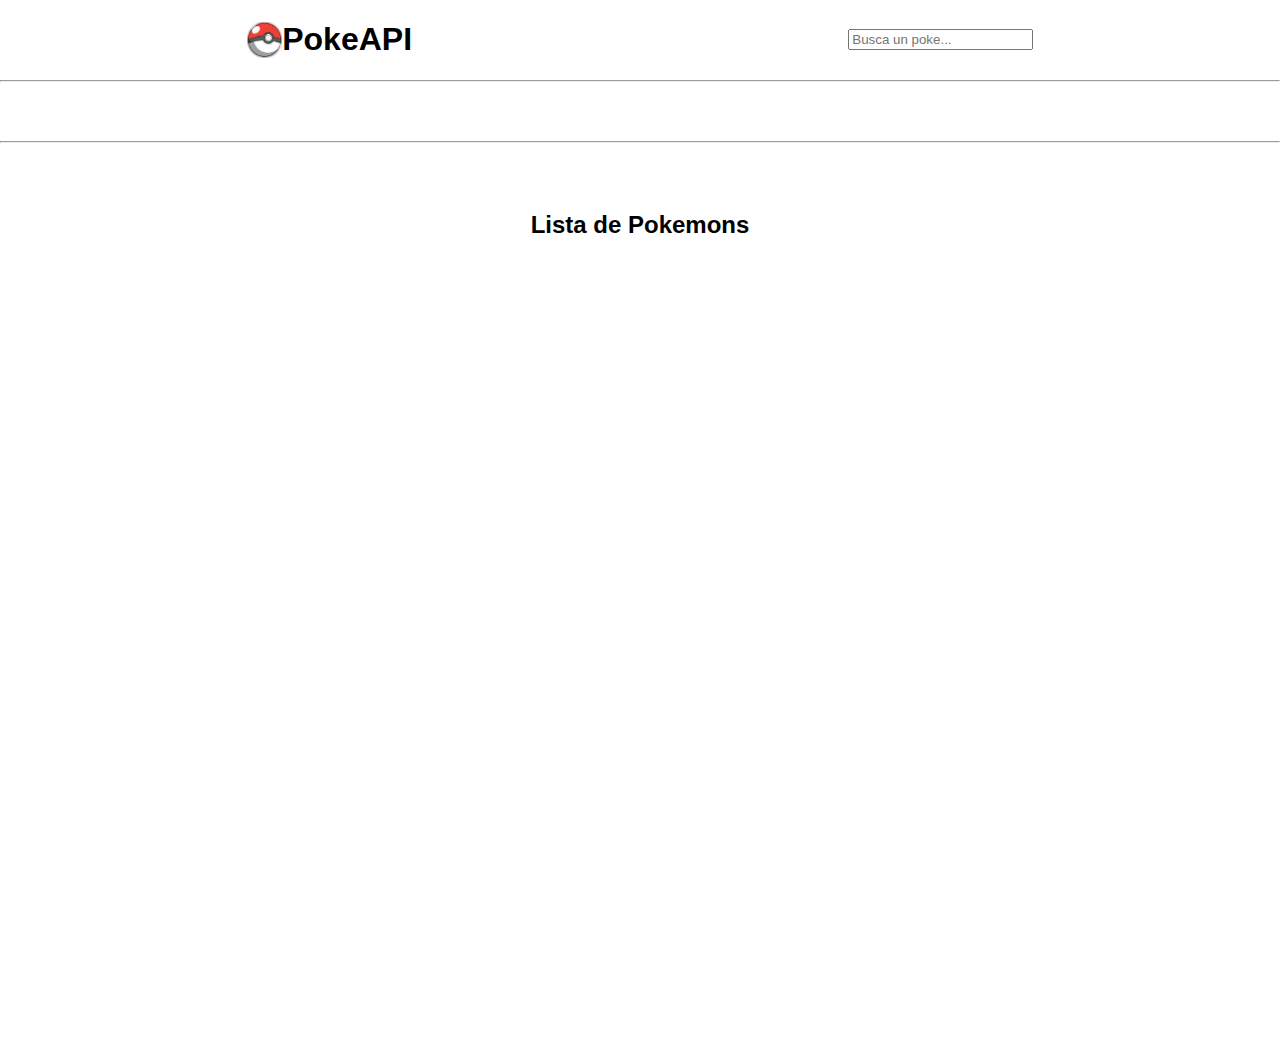
==== index.html @ 033bf22f "Primer Commit" ====
<!DOCTYPE html>
<html lang="en">

<head>
    <meta charset="UTF-8">
    <meta http-equiv="X-UA-Compatible" content="IE=edge">
    <meta name="viewport" content="width=device-width, initial-scale=1.0">
    <title>PokeAPI Browser</title>
    <link rel="shortcut icon" href="/assets/pikachu.ico" type="image/x-icon">
    <link href="https://cdn.jsdelivr.net/npm/bootstrap@5.1.3/dist/css/bootstrap.min.css" rel="stylesheet" integrity="sha384-1BmE4kWBq78iYhFldvKuhfTAU6auU8tT94WrHftjDbrCEXSU1oBoqyl2QvZ6jIW3" crossorigin="anonymous">
    <link rel="stylesheet" href="css/style.css">
</head>

<body>
    <header>
        <div class="titulo">
            <img src="./assets/pokeball.png" alt="Pokeball">
            <h1>PokeAPI</h1>
        </div>
        <form class="buscar-poke-form">
            <input id="buscar-poke" type="search" placeholder="Busca un poke...">
        </form>
    </header>
    <hr>
    <div class="poke-results__container">
        <h3 class="hide">Sin resultados :(</h3>
        <div class="poke-results"></div>
        <template id="template-card_results">
            <div class="card" style="width: 10rem;">
                <img src="" class="card-img-top" alt="">
                <div class="card-body">
                    <h5 class="card-title"></h5>
                    <h6 class="card-subtitle mb-2 text-muted"></h6>
                </div>
            </div>
        </template>
    </div>
    <hr>
    <main>
        <section class="section">
            <h2>Lista de Pokemons</h2>
            <div class="poke-cards"></div>
            <template id="template-card">
                <div class="card" style="width: 10rem;">
                    <img src="" class="card-img-top" alt="">
                    <div class="card-body">
                        <h5 class="card-title"></h5>
                        <h6 class="card-subtitle mb-2 text-muted"></h6>
                        <p class="card-text"></p>
                    </div>
                </div>
            </template>
        </section>
    </main>
    <script src="app.js" type="module"></script>
</body>

</html>
---- css/style.css ----
html {
    box-sizing: border-box;
    font-family: var(--main-font);
    font-size: var(--font-size);
    scroll-behavior: smooth;
}

*,
*::before,
*::after {
    box-sizing: inherit;
}

hr {
    margin: 0;
}

body {
    font-family: -apple-system, BlinkMacSystemFont, sans-serif;
    margin: 0;
    overflow-x: hidden;
}

header {
    display: flex;
    justify-content: space-evenly;
    align-items: center;
}

.poke-cards {
    display: flex;
    flex-direction: row;
    flex-wrap: wrap;
    justify-content: center;
}

#resultados {
    list-style: none;
}

.hide {
    visibility: hidden;
}

.card {
    display: flex;
    margin: 0 .78125% 50px;
}

.card-img-top {
    background-color: rgb(128, 128, 128, .3);
}

.poke-results__container {
    text-align: center;
}

.poke-results {
    display: flex;
    flex-direction: row;
    flex-wrap: wrap;
    justify-content: center;
}

.section {
    padding: 2rem;
    padding-top: 3rem;
    margin-left: auto;
    margin-right: auto;
    width: 100%;
    max-width: var(--content-width);
    min-height: 100vh;
    text-align: center;
}

.titulo {
    display: flex;
    flex-direction: row;
    align-items: center;
}

.titulo img {
    width: 10%;
    height: 10%;
}
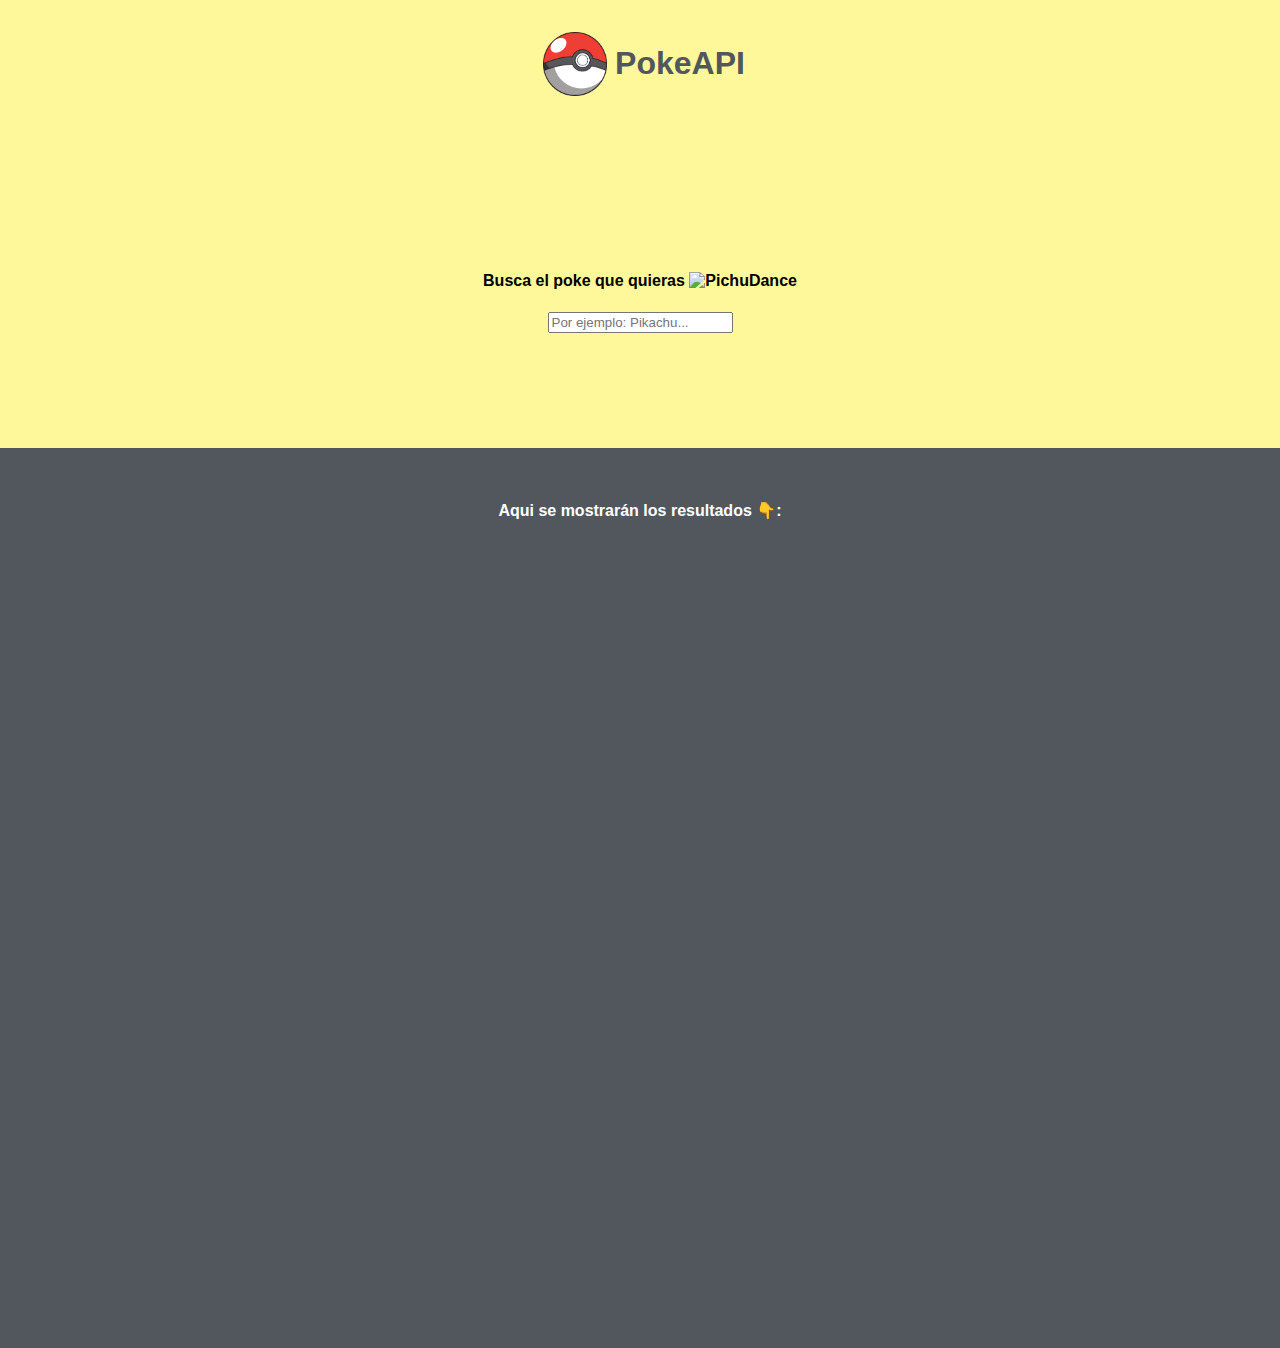
==== commit a1668905: "Mas personalizacion y mejora en el codigo de la pagina" ====
--- a/index.html
+++ b/index.html
@@ -5,24 +5,32 @@
     <meta charset="UTF-8">
     <meta http-equiv="X-UA-Compatible" content="IE=edge">
     <meta name="viewport" content="width=device-width, initial-scale=1.0">
+    <meta name="description" content="Busca informacion de tus pokemones favoritos." />
+    <meta http-equiv="cache-control" content="no-cache" />
+    <script src="https://kit.fontawesome.com/031b8ca075.js" crossorigin="anonymous"></script>
     <title>PokeAPI Browser</title>
+    <link rel="stylesheet" href="css/styles.css">
     <link rel="shortcut icon" href="/assets/pikachu.ico" type="image/x-icon">
     <link href="https://cdn.jsdelivr.net/npm/bootstrap@5.1.3/dist/css/bootstrap.min.css" rel="stylesheet" integrity="sha384-1BmE4kWBq78iYhFldvKuhfTAU6auU8tT94WrHftjDbrCEXSU1oBoqyl2QvZ6jIW3" crossorigin="anonymous">
-    <link rel="stylesheet" href="css/style.css">
 </head>
 
 <body>
-    <header>
-        <div class="titulo">
-            <img src="./assets/pokeball.png" alt="Pokeball">
-            <h1>PokeAPI</h1>
+    <header class="header">
+        <div class="logo">
+            <a href="#">
+                <img src="./assets/pokeball.png" alt="Pokeball">
+                <h1>PokeAPI</h1>
+            </a>
         </div>
-        <form class="buscar-poke-form">
-            <input id="buscar-poke" type="search" placeholder="Busca un poke...">
-        </form>
     </header>
-    <hr>
-    <div class="poke-results__container">
+    <section class="buscador">
+        <h4>Busca el poke que quieras <img src="https://emoji.gg/assets/emoji/6662-pichudance.gif" width="48px" height="48px" alt="PichuDance"></h4>
+        <div class="form-outline">
+            <input id="buscar-poke" type="search" id="form1" class="form-control" placeholder="Por ejemplo: Pikachu..." aria-label="Search" />
+        </div>
+    </section>
+    <section class="results">
+        <h4>Aqui se mostrarán los resultados 👇:</h4>
         <h3 class="hide">Sin resultados :(</h3>
         <div class="poke-results"></div>
         <template id="template-card_results">
@@ -32,26 +40,9 @@
                     <h5 class="card-title"></h5>
                     <h6 class="card-subtitle mb-2 text-muted"></h6>
                 </div>
-            </div>
         </template>
-    </div>
-    <hr>
-    <main>
-        <section class="section">
-            <h2>Lista de Pokemons</h2>
-            <div class="poke-cards"></div>
-            <template id="template-card">
-                <div class="card" style="width: 10rem;">
-                    <img src="" class="card-img-top" alt="">
-                    <div class="card-body">
-                        <h5 class="card-title"></h5>
-                        <h6 class="card-subtitle mb-2 text-muted"></h6>
-                        <p class="card-text"></p>
-                    </div>
-                </div>
-            </template>
-        </section>
-    </main>
+        </div>
+    </section>
     <script src="app.js" type="module"></script>
 </body>
 
--- a/css/styles.css
+++ b/css/styles.css
@@ -0,0 +1,99 @@
+:root {
+    --main-color: #FFF89A;
+    --second-color: #52575D;
+}
+
+html {
+    box-sizing: border-box;
+    font-family: -apple-system, BlinkMacSystemFont, 'Segoe UI', Roboto, Oxygen, Ubuntu, Cantarell, 'Open Sans', 'Helvetica Neue', sans-serif;
+    scroll-behavior: smooth;
+    background-color: var(--second-color);
+}
+
+*,
+*::before,
+*::after {
+    box-sizing: inherit;
+}
+
+body {
+    margin: 0;
+    overflow-x: hidden;
+}
+
+img {
+    max-width: 100%;
+    /* Para que las paginas ocupen el 100% de su contenedor */
+    height: auto;
+}
+
+.header {
+    z-index: 999;
+    display: flex;
+    flex-direction: row;
+    justify-content: center;
+    align-items: center;
+    position: sticky;
+    top: 0;
+    padding: 1.5rem 1rem;
+    background-color: var(--main-color);
+}
+
+.logo a {
+    display: flex;
+    flex-direction: row;
+    align-items: center;
+    text-decoration: none;
+    color: var(--second-color);
+}
+
+.logo a img {
+    width: 5em;
+    padding: .5rem;
+}
+
+.buscador {
+    display: flex;
+    flex-direction: column;
+    justify-content: center;
+    align-items: center;
+    padding: 2rem;
+    padding-top: 2.5rem;
+    width: 100%;
+    min-height: 20em;
+    text-align: center;
+    background-color: var(--main-color);
+}
+
+.results {
+    background-color: var(--second-color);
+    padding: 2rem;
+    text-align: center;
+    color: #fff;
+    min-height: 100vh;
+}
+
+.hide {
+    display: none;
+}
+
+.poke-results {
+    display: flex;
+    flex-direction: row;
+    flex-wrap: wrap;
+    justify-content: center;
+    padding: 3rem;
+}
+
+.card-title {
+    color: var(--second-color);
+}
+
+.card {
+    display: flex;
+    margin: 0 .78125% 50px;
+}
+
+.card-img-top {
+    background-color: rgb(128, 128, 128, .3);
+}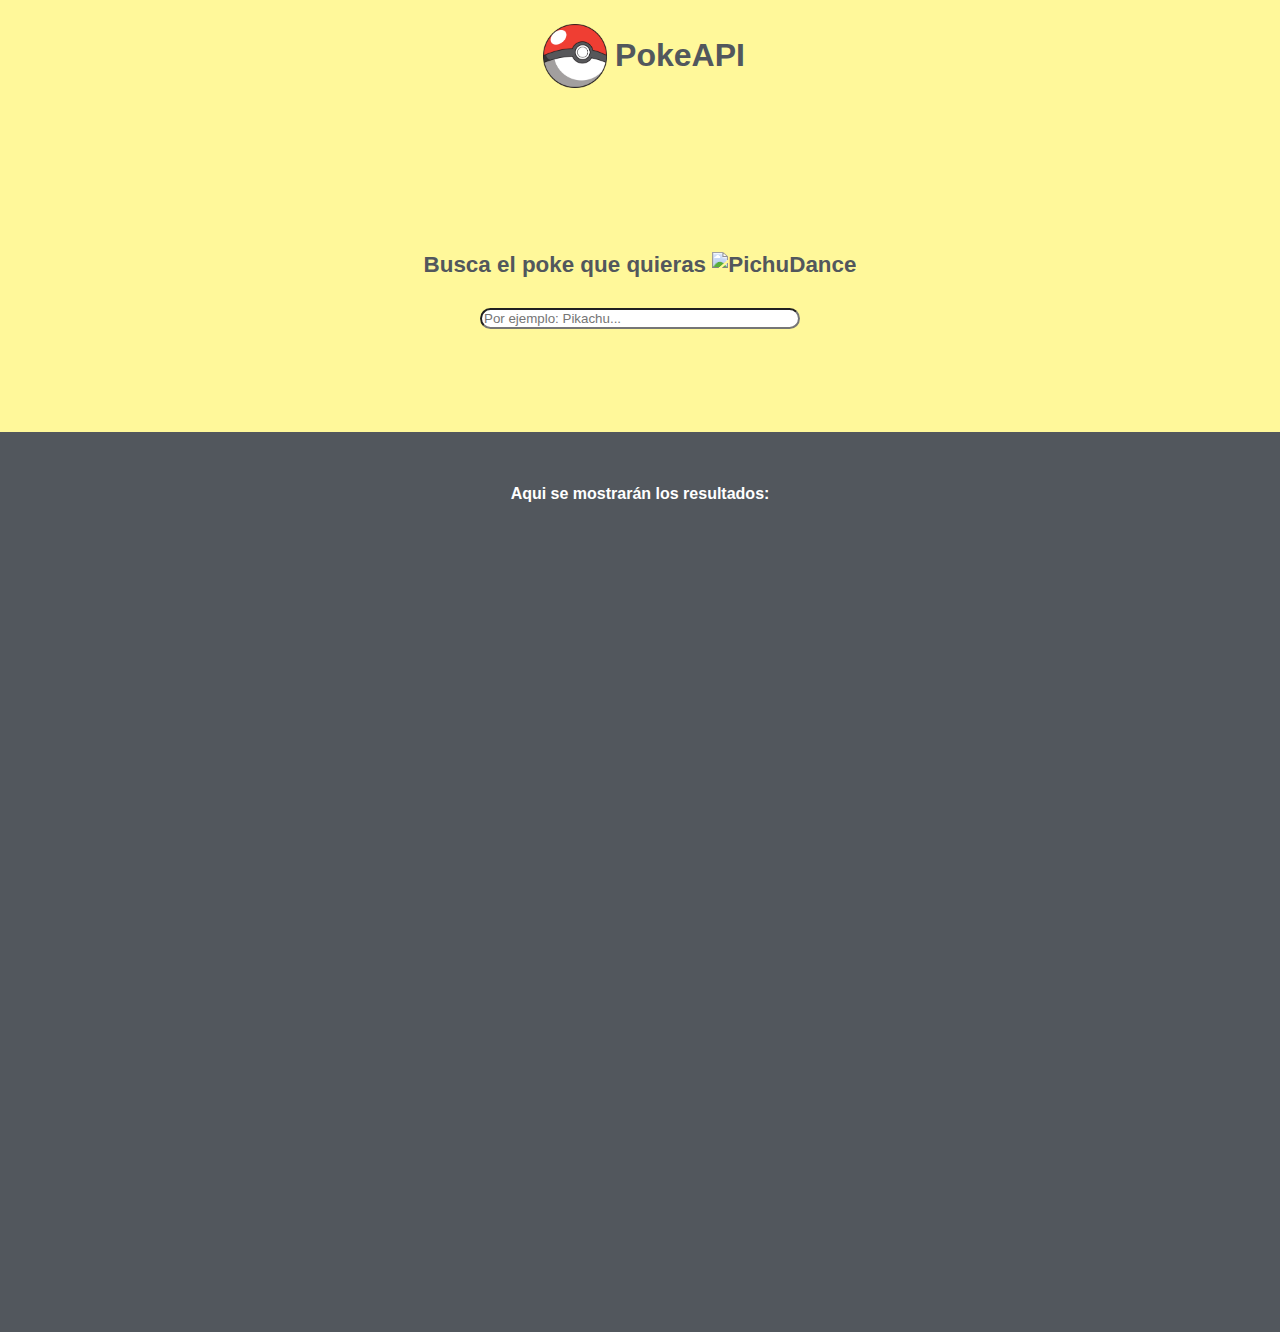
==== commit 7629672e: "Mas personalizacion de la interfaz y correccion de errores" ====
--- a/index.html
+++ b/index.html
@@ -10,7 +10,7 @@
     <script src="https://kit.fontawesome.com/031b8ca075.js" crossorigin="anonymous"></script>
     <title>PokeAPI Browser</title>
     <link rel="stylesheet" href="css/styles.css">
-    <link rel="shortcut icon" href="/assets/pikachu.ico" type="image/x-icon">
+    <link rel="shortcut icon" href="/assets/pokeball.ico" type="image/x-icon">
     <link href="https://cdn.jsdelivr.net/npm/bootstrap@5.1.3/dist/css/bootstrap.min.css" rel="stylesheet" integrity="sha384-1BmE4kWBq78iYhFldvKuhfTAU6auU8tT94WrHftjDbrCEXSU1oBoqyl2QvZ6jIW3" crossorigin="anonymous">
 </head>
 
@@ -28,10 +28,14 @@
         <div class="form-outline">
             <input id="buscar-poke" type="search" id="form1" class="form-control" placeholder="Por ejemplo: Pikachu..." aria-label="Search" />
         </div>
+        <a href="#results" class="hide emoji">👇Resultados</a>
     </section>
-    <section class="results">
-        <h4>Aqui se mostrarán los resultados 👇:</h4>
-        <h3 class="hide">Sin resultados :(</h3>
+    <section id="results" class="results">
+        <h4>Aqui se mostrarán los resultados:</h4>
+        <div class="no-results hide">
+            <h3>Sin resultados :(</h3>
+            <img src="./assets/pokemon-sad.gif" alt="Pikachu Sad">
+        </div>
         <div class="poke-results"></div>
         <template id="template-card_results">
             <div class="card" style="width: 10rem;">
--- a/css/styles.css
+++ b/css/styles.css
@@ -33,9 +33,9 @@
     flex-direction: row;
     justify-content: center;
     align-items: center;
-    position: sticky;
+    /* position: sticky; */
     top: 0;
-    padding: 1.5rem 1rem;
+    padding: 1rem;
     background-color: var(--main-color);
 }
 
@@ -65,6 +65,27 @@
     background-color: var(--main-color);
 }
 
+.buscador h4 {
+    font-size: 1.4rem;
+    color: var(--second-color);
+}
+
+.buscador a {
+    padding: 2rem 0 0 0;
+    text-decoration: none;
+    color: var(--second-color);
+}
+
+#buscar-poke {
+    width: 20rem;
+    border-radius: 260px;
+}
+
+#buscar-poke:focus {
+    outline: none;
+    border: .5px solid var(--second-color);
+}
+
 .results {
     background-color: var(--second-color);
     padding: 2rem;
@@ -73,8 +94,16 @@
     min-height: 100vh;
 }
 
+.results h3 {
+    left: 0;
+    right: 0;
+    top: 0;
+    bottom: 0;
+}
+
 .hide {
     display: none;
+    transition: all .3s ease;
 }
 
 .poke-results {
@@ -96,4 +125,9 @@
 
 .card-img-top {
     background-color: rgb(128, 128, 128, .3);
+    color: var(--second-color);
+}
+
+.card-body {
+    background-color: var(--main-color);
 }